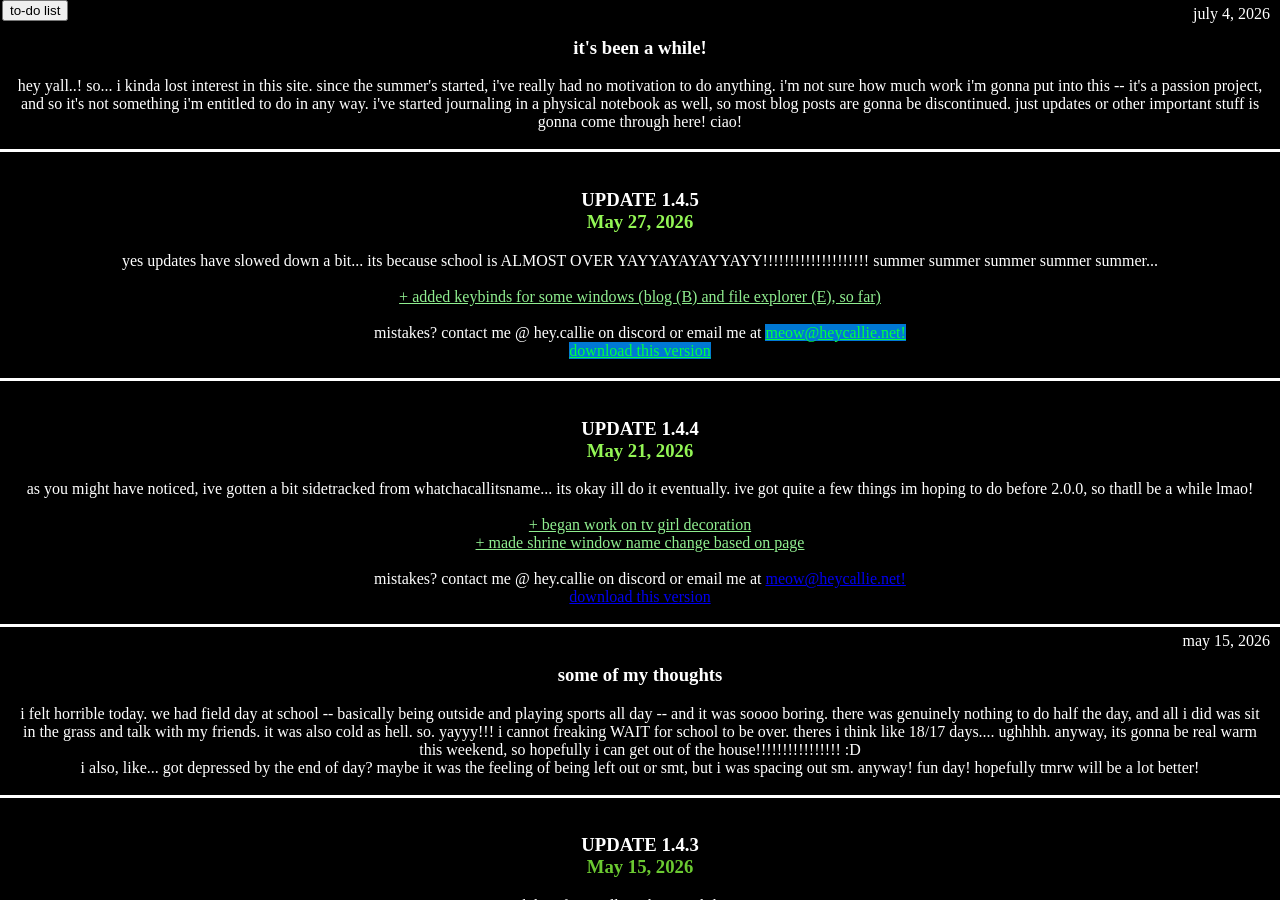
==== blog.html @ fba34df4 "a few freakin changes" ====
<!doctype html>
<html>
  <head>
    <link href="style.css" rel="stylesheet" type="text/css" media="all" />
    <link rel="stylesheet" href="light-mode.css" id="theme-link" />
    <link rel="icon" href="assets/vista_info.ico" />

    <!-- <script src="main.js" defer></script> -->

    <style>
      .webBox {
        border: none;
        overflow-y: auto;
        overflow-x: hidden;
        font-family: DOS;
        left: 0px;
        top: 0px;
      }

      #webBoxWindowEleven {
        background-color: white;
        color: black;
        background-size: cover;
        z-index: 2;
        height: 100%;
        bottom: 0px;
        width: 100%;
        position: absolute;
        font-family: Cascadia Mono;
        text-align: left;
      }

      #todoListWindowEleven {
        background-color: white;
        color: black;
        background-size: cover;
        z-index: 2;
        height: 100%;
        bottom: 0px;
        width: 100%;
        position: absolute;
        font-family: Cascadia Mono;
        text-align: left;
      }

      span {
        cursor: url("assets/cursors/w98text.cur"), text;
      }

      body {
        cursor: url("assets/cursors/w98normal.cur"), default;
      }

      [select] {
        cursor: url("assets/cursors/w98text.cur"), text;
      }

      #updateMay272026 a {
        color: #00ff40;
        background-color: #0078d4;
      }
      #updateMay272026 a:hover {
        color: #00d5ff;
      }
    </style>

    <script>
      function todoList() {
        document.getElementById("webBoxWindowEleven").classList.add("hidden");
      }

      function normBlog() {
        document
          .getElementById("webBoxWindowEleven")
          .classList.remove("hidden");
      }

      function showContextMenu(e) {
        e.preventDefault();
        const menu = document.getElementById("contextMenu");
        menu.style.animation = "";
        menu.classList.remove("hidden");
        menu.style.position = "absolute";
        menu.style.left = `${e.pageX}px`;
        menu.style.top = `${e.pageY}px`;
        bringToFront();
        checkSelectedText();
      }

      function hideContextMenu() {
        document.getElementById("contextMenu").style.animation =
          "fadeOut 0.12s linear 1";

        setTimeout(function () {
          document.getElementById("contextMenu").classList.add("hidden");
        }, 120);
      }

      function handleContextMenu(e) {
        showContextMenu(e);
      }

      function disableContextMenuListener() {
        document.removeEventListener("contextmenu", handleContextMenu, false);
      }

      function enableContextMenuListener() {
        document.addEventListener("contextmenu", handleContextMenu, false);
      }

      document.addEventListener("DOMContentLoaded", function () {
        enableContextMenuListener();

        document.addEventListener(
          "click",
          function (e) {
            const menu = document.getElementById("contextMenu");
            if (!menu.contains(e.target)) {
              hideContextMenu();
            }
          },
          false,
        );
      });

      function enableNormalContextMenu() {
        document.getElementById("contextMenu").classList.add("hidden");
        showContextMenu = function () {};
      }

      function enableCustomContextMenu() {
        showContextMenu = function (e) {
          e.preventDefault();
          const menu = document.getElementById("contextMenu");
          menu.style.animation = "";
          menu.classList.remove("hidden");
          menu.style.position = "absolute";
          menu.style.left = `${e.pageX}px`;
          menu.style.top = `${e.pageY}px`;
          checkSelectedText();
        };
      }

      function copyHighlighted() {
        document.execCommand("copy");
        hideContextMenu();
      }

      function pasteHighlighted() {
        document.execCommand("paste");
        hideContextMenu();
      }

      function getSelectedText() {
        let text = "";
        if (typeof window.getSelection !== "undefined") {
          text = window.getSelection().toString();
        } else if (
          typeof document.selection !== "undefined" &&
          document.selection.type == "Text"
        ) {
          text = document.selection.createRange().text;
        }
        return text;
      }

      function checkSelectedText() {
        let selectedText = getSelectedText();
        if (selectedText !== "") {
          console.log("Text selected.");
          document.getElementById("contextMenuCopy").classList.remove("hidden");
        } else {
          console.log("No text selected.");
          document.getElementById("contextMenuCopy").classList.add("hidden");
        }
      }
    </script>
  </head>

  <body>
    <!-- CUSTOM CONTEXT MENU -->
    <div id="contextMenu" class="hidden">
      <div onclick="copyHighlighted()" class="topOption" id="contextMenuCopy">
        &NonBreakingSpace;
        <span style="text-decoration: underline">C</span>opy
      </div>
      <div onclick="pasteHighlighted()" class="option" id="contextMenuPaste">
        &NonBreakingSpace; <span style="text-decoration: underline">P</span>aste
      </div>
      <div onclick="enableNormalContextMenu()" class="bottomOption">
        &NonBreakingSpace;
        <span style="text-decoration: underline">D</span>isable this
        menu&ThickSpace;
      </div>
    </div>

    <!-- TODO LIST -->
    <div
      class="webBox"
      id="todoListWindowEleven"
      style="
        text-align: center;
        font-family: Chiron GoRound TC;
        background-color: black;
        color: white;
        background-image: url(&quot;https://i.ibb.co/PGcj11Vd/starback2.gif&quot;);
        background-size: auto;
      "
    >
      <div style="position: sticky; top: 0; z-index: 99; height: 0">
        <button
          style="position: absolute; left: 2px; top: 0px"
          onclick="normBlog()"
        >
          return to blog
        </button>
      </div>

      <ul
        style="
          padding-left: 5vw;
          padding-right: 5vw;
          margin-top: 4vh;
          text-align: left;
        "
      >
        <li>
          <span style="background-color: yellow; color: black"
            >Custom keybinds</span
          >
          <ul>
            <li><del>Blog</del></li>
            <li><del>File Explorer</del></li>
            <li>Shrines</li>
            <li>Readme (?)</li>
            <li>Start menu</li>
          </ul>
        </li>
        <li>
          WHATCHACALLITSNAME Web Music Video
          <ul>
            <li style="text-decoration: line-through">Verse 1</li>
            <li><del>Verse 2</del></li>
            <li>
              <span>BASS</span>
            </li>
            <li>Verse 3</li>
            <li>Verse 4</li>
            <li>Bridge</li>
            <li>Fin</li>
          </ul>
        </li>
        <li>add apps to start menu (?)</li>
        <li>
          create more popups
          <ul>
            <li>six done</li>
            <li>add randomness to shown popups?</li>
          </ul>
        </li>
        <li>
          add more to taskbar
          <ul>
            <li>more icons</li>
          </ul>
        </li>
        <li>
          arrange windows and desktop icons so that they fit on all screens
        </li>
        <li>decorate the credits page</li>
        <li>decorate the closed page</li>
        <li>find more blinkies / stamps</li>
        <li>
          ideally, decorate this landing page? i'm not sure if i'm actually
          gonna keep it in the end or delete it, but might as well.
        </li>

        <li>test for screenreader accessibility</li>
        <li>update page not found page</li>
        <li>
          dark mode version of the site
          <ul>
            <li><del>create a light/dark toggle</del></li>
          </ul>
        </li>
        <li>
          validate everything using
          <a href="https://www.w3.org/developers/tools/">w3.org</a>
        </li>
      </ul>
    </div>

    <!-- BLOG -->
    <div
      class="webBox"
      id="webBoxWindowEleven"
      style="
        text-align: center;
        font-family: Chiron GoRound TC;
        background-color: black;
      "
    >
      <div style="position: sticky; top: 0; z-index: 99; height: 0">
        <button
          style="position: absolute; left: 2px; top: 0px"
          onclick="todoList()"
        >
          to-do list
        </button>
      </div>

      <div
        id="blogJuly42026"
        style="
          background-image: url(&quot;https://i.ibb.co/PGcj11Vd/starback2.gif&quot;);
          position: relative;
        "
      >
        <span style="color: white; position: absolute; right: 10px; top: 5px"
          >july 4, 2026</span
        >
        <br />
        <h3 class="blogh3" style="color: white; font-family: Interstellar">
          <span>it's been a while!</span>
          <br />
        </h3>

        <p
          style="
            color: white;
            margin-left: 15px;
            margin-top: 15px;
            margin-right: 15px;
            margin-bottom: 0px;
          "
        >
          <span
            >hey yall..! so... i kinda lost interest in this site. since the
            summer's started, i've really had no motivation to do anything. i'm
            not sure how much work i'm gonna put into this -- it's a passion
            project, and so it's not something i'm entitled to do in any way.
            i've started journaling in a physical notebook as well, so most blog
            posts are gonna be discontinued. just updates or other important
            stuff is gonna come through here! ciao!
          </span>
        </p>

        <br />
      </div>

      <hr
        style="border: none; height: 3px; background-color: white; margin: 0px"
      />

      <div
        id="updateMay272026"
        style="
          background-color: black;
          color: white;
          background-image: url(&quot;assets/thing.webp&quot;);
          background-size: cover;
          background-repeat: no-repeat;
          background-position: center;
        "
      >
        <br />
        <!-- <img
          src="assets/seal.webp"
          style="height: 91px; position: absolute; top: 1vh; left: 74vw"
        /> -->
        <h3 class="blogh3">
          <span
            style="animation: rainbow-color-change 3s linear infinite alternate"
            >UPDATE 1.4.5</span
          >
          <br />
          <span style="color: #93f655">May 27, 2026</span>
        </h3>
        <p
          style="
            margin-left: 15px;
            margin-top: 15px;
            margin-right: 15px;
            margin-bottom: 0px;
          "
        >
          <span
            >yes updates have slowed down a bit... its because school is ALMOST
            OVER YAYYAYAYAYYAYY!!!!!!!!!!!!!!!!!!!! summer summer summer summer
            summer...</span
          >
          <br /><br />
          <span style="color: lightgreen; text-decoration: underline"
            >+ added keybinds for some windows (blog (B) and file explorer (E),
            so far)<br />
          </span>

          <br /><span
            >mistakes? contact me @ hey.callie on discord or email me at
            <a href="mailto:meow@heycallie.net">meow@heycallie.net!</a><br /><a
              href="https://files.catbox.moe/bdl5j6.zip"
              >download this version</a
            ></span
          >
        </p>
        <br />
      </div>

      <hr
        style="border: none; height: 3px; background-color: white; margin: 0px"
      />

      <div
        id="updateMay212026"
        style="
          background-color: black;
          color: white;
          background-image: url(&quot;https://i.ibb.co/PGcj11Vd/starback2.gif&quot;);
        "
      >
        <br />
        <h3 class="blogh3">
          <span
            style="animation: rainbow-color-change 3s linear infinite alternate"
            >UPDATE 1.4.4</span
          >
          <br />
          <span style="color: #93f655">May 21, 2026</span>
        </h3>
        <p
          style="
            margin-left: 15px;
            margin-top: 15px;
            margin-right: 15px;
            margin-bottom: 0px;
          "
        >
          <span
            >as you might have noticed, ive gotten a bit sidetracked from
            whatchacallitsname... its okay ill do it eventually. ive got quite a
            few things im hoping to do before 2.0.0, so thatll be a while
            lmao!</span
          >
          <br /><br />
          <span style="color: lightgreen; text-decoration: underline"
            >+ began work on tv girl decoration<br />+ made shrine window name
            change based on page<br />
          </span>

          <br /><span
            >mistakes? contact me @ hey.callie on discord or email me at
            <a href="mailto:meow@heycallie.net">meow@heycallie.net!</a><br /><a
              href="https://files.catbox.moe/dpnj9t.zip"
              >download this version</a
            ></span
          >
        </p>
        <br />
      </div>

      <hr
        style="border: none; height: 3px; background-color: white; margin: 0px"
      />

      <div
        id="blogMay152026"
        style="
          background-image: url(&quot;https://i.ibb.co/PGcj11Vd/starback2.gif&quot;);
          position: relative;
        "
      >
        <span style="color: white; position: absolute; right: 10px; top: 5px"
          >may 15, 2026</span
        >
        <br />
        <h3 class="blogh3" style="color: white; font-family: Interstellar">
          <span>some of my thoughts</span>
          <br />
        </h3>

        <p
          style="
            color: white;
            margin-left: 15px;
            margin-top: 15px;
            margin-right: 15px;
            margin-bottom: 0px;
          "
        >
          <span
            >i felt horrible today. we had field day at school -- basically
            being outside and playing sports all day -- and it was soooo boring.
            there was genuinely nothing to do half the day, and all i did was
            sit in the grass and talk with my friends. it was also cold as hell.
            so. yayyy!!! i cannot freaking WAIT for school to be over. theres i
            think like 18/17 days.... ughhhh. anyway, its gonna be real warm
            this weekend, so hopefully i can get out of the
            house!!!!!!!!!!!!!!!! :D <br />i also, like... got depressed by the
            end of day? maybe it was the feeling of being left out or smt, but i
            was spacing out sm. anyway! fun day! hopefully tmrw will be a lot
            better!
          </span>
        </p>

        <br />
      </div>

      <hr
        style="border: none; height: 3px; background-color: white; margin: 0px"
      />

      <div
        id="updateMay152026"
        style="
          background-color: black;
          color: white;
          background-image: url(&quot;https://i.ibb.co/PGcj11Vd/starback2.gif&quot;);
        "
      >
        <br />
        <h3 class="blogh3">
          <span
            style="animation: rainbow-color-change 3s linear infinite alternate"
            >UPDATE 1.4.3</span
          >
          <br />
          <span style="color: #6bca31">May 15, 2026</span>
        </h3>
        <p
          style="
            margin-left: 15px;
            margin-top: 15px;
            margin-right: 15px;
            margin-bottom: 0px;
          "
        >
          <span>quick bug fixes! i'll work on mobile soon ^_^</span>
          <br /><br />
          <span style="color: lightgreen; text-decoration: underline"
            >+ fixed pointer not showing on files<br />+ made paste appear
            dynamically<br />
          </span>

          <br /><span
            >mistakes? contact me @ hey.callie on discord or email me at
            <a href="mailto:meow@heycallie.net">meow@heycallie.net!</a><br /><a
              href="https://files.catbox.moe/0bdovg.zip"
              >download this version</a
            ></span
          >
        </p>
        <br />
      </div>

      <hr
        style="border: none; height: 3px; background-color: white; margin: 0px"
      />

      <div
        id="updateMay132026"
        style="
          background-color: black;
          color: white;
          background-image: url(&quot;https://i.ibb.co/PGcj11Vd/starback2.gif&quot;);
        "
      >
        <br />
        <h3 class="blogh3">
          <span
            style="animation: rainbow-color-change 3s linear infinite alternate"
            >UPDATE 1.4.2</span
          >
          <br />
          <span style="color: #6bca31">May 13, 2026</span>
        </h3>
        <p
          style="
            margin-left: 15px;
            margin-top: 15px;
            margin-right: 15px;
            margin-bottom: 0px;
          "
        >
          <span
            >it feels like i've been losing interest in this website, or at
            least its development. i can't tell if it's just that apparent lack
            of things to do, the fact that school is starting to feel slower
            (only 19 days left!), or just that ive been tired? idk. i don't like
            it, though! i don't think i'll abandon this website though, at least
            not for a while</span
          >
          <br /><br />
          <span style="color: lightgreen; text-decoration: underline"
            >+ added highlights to desktop icons<br />+ fixed pointer not
            showing in file explorer<br />+ made all links red when
            highlighted<br />
          </span>
          <span style="color: red; text-decoration: underline"
            >- removed chatroom due to it not working<br />- removed visitor
            counter
          </span>

          <br /><br /><span
            >mistakes? contact me @ hey.callie on discord or email me at
            <a href="mailto:meow@heycallie.net">meow@heycallie.net!</a><br /><a
              href="https://files.catbox.moe/5z8bfx.zip"
              >download this version</a
            ></span
          >
        </p>
        <br />
      </div>

      <hr
        style="border: none; height: 3px; background-color: white; margin: 0px"
      />

      <div
        id="updateMay112026"
        style="
          background-color: black;
          color: white;
          background-image: url(&quot;https://i.ibb.co/PGcj11Vd/starback2.gif&quot;);
        "
      >
        <br />
        <h3 class="blogh3">
          <span
            style="animation: rainbow-color-change 3s linear infinite alternate"
            >UPDATE 1.4.1</span
          >
          <br />
          <span style="color: #6bca31">May 11, 2026</span>
        </h3>
        <p
          style="
            margin-left: 15px;
            margin-top: 15px;
            margin-right: 15px;
            margin-bottom: 0px;
          "
        >
          <span>quick fixes :3</span>
          <br /><br />
          <span style="color: lightgreen; text-decoration: underline"
            >+ fixed custom context menu not appearing in blog<br />+ added copy
            / paste buttons to context menu<br />+ dynamic "last updated" button
            on landing page
          </span>

          <br /><br /><span
            >mistakes? contact me @ hey.callie on discord or email me at
            <a href="mailto:meow@heycallie.net">meow@heycallie.net!</a><br /><a
              href="https://files.catbox.moe/y26rm8.zip"
              >download this version</a
            ></span
          >
        </p>
        <br />
      </div>

      <hr
        style="border: none; height: 3px; background-color: white; margin: 0px"
      />

      <div
        id="updateMay102026"
        style="
          background-color: black;
          color: white;
          background-image: url(&quot;https://i.ibb.co/PGcj11Vd/starback2.gif&quot;);
        "
      >
        <br />
        <h3 class="blogh3">
          <span
            style="animation: rainbow-color-change 3s linear infinite alternate"
            >UPDATE 1.4.0</span
          >
          <br />
          <span style="color: #6bca31">May 10, 2026</span>
        </h3>
        <p
          style="
            margin-left: 15px;
            margin-top: 15px;
            margin-right: 15px;
            margin-bottom: 0px;
          "
        >
          <span
            >i just can't stop doing updates, can i? its so funn!!!!!!!</span
          >
          <br /><br />
          <span style="color: lightgreen; text-decoration: underline"
            >+ added custom cursors<br />+ created a custom toggleable
            right-click menu<br />+ added more ennui music to file explorer
          </span>
          <br />
          <span style="color: red; text-decoration: underline"
            >- deleted some unused files in /assets/</span
          >

          <br /><br /><span
            >mistakes? contact me @ hey.callie on discord or email me at
            <a href="mailto:meow@heycallie.net">meow@heycallie.net!</a><br /><a
              href="https://files.catbox.moe/kimzul.zip"
              >download this version</a
            ></span
          >
        </p>
        <br />
      </div>

      <hr
        style="border: none; height: 3px; background-color: white; margin: 0px"
      />

      <div
        id="updateMay82026"
        style="
          background-color: black;
          color: white;
          background-image: url(&quot;https://i.ibb.co/PGcj11Vd/starback2.gif&quot;);
        "
      >
        <br />
        <h3 class="blogh3">
          <span
            style="animation: rainbow-color-change 3s linear infinite alternate"
            >UPDATE 1.3.0</span
          >
          <br />
          <span style="color: #6bca31">May 8, 2026</span>
        </h3>
        <p
          style="
            margin-left: 15px;
            margin-top: 15px;
            margin-right: 15px;
            margin-bottom: 0px;
          "
        >
          <span>yay!</span> <br /><br />
          <span style="color: lightgreen; text-decoration: underline"
            >+ added mobile support!
          </span>
          <br />
          <span
            >at heycallie.net/desktop, if on mobile, you will be redirected to
            mobile.heycallie.net, and vice versa if on desktop at
            mobile.heycallie.net! mobile should work decently for now, though
            all it has so far is this blog page. stay tuned for more!
          </span>

          <br /><br /><span
            >mistakes? contact me @ hey.callie on discord or email me at
            <a href="mailto:meow@heycallie.net">meow@heycallie.net!</a><br /><a
              href="https://files.catbox.moe/6ktabu.zip"
              >download this version</a
            ></span
          >
        </p>
        <br />
      </div>

      <hr
        style="border: none; height: 3px; background-color: white; margin: 0px"
      />

      <div
        id="blogMay62026"
        style="
          background-image: url(&quot;https://i.ibb.co/PGcj11Vd/starback2.gif&quot;);
          position: relative;
        "
      >
        <span style="color: white; position: absolute; right: 10px; top: 5px"
          >may 6, 2026</span
        >
        <br />
        <h3 class="blogh3" style="color: white; font-family: Interstellar">
          <span>update 1.2.0</span>
          <br />
        </h3>

        <p
          style="
            color: white;
            margin-left: 15px;
            margin-top: 15px;
            margin-right: 15px;
            margin-bottom: 0px;
          "
        >
          <span
            >i'm so happy with the state of this website :3 i'm a bit worried
            about.. how easy it is to navigate? i've showed some of my friends
            and some things they just cant figure out.. maybe theyre just not
            smart though. i'm still thinking about doing the grey background
            thing for some clickables (like the desktop) so that it's more
            obvious that those *are* things that are meant to be clicked... but
            either way, i can navigate it just fine (ahem.. i made it...) YIPPEE
            YIPPEE<br />i might also wanna achange how this blog looks? that
            might just be athing that goes on depending on my mood, but i
            usually end up making these late at night (i have to go to bed in 15
            minutes) so i dont rlly have the time to decorate ;; anyway, about
            me and my little check in! we've been talking about the holocaust in
            english, and more specifically anne frank and her diary. there was
            <a
              href="https://www.pbs.org/eliewiesel/life/auschwitz.html"
              target="_blank"
              >this one speech we read</a
            >, by elie wiesel.<br />
            "After Auschwitz, the human condition is no longer the same. After
            Auschwitz, nothing will ever be the same."<br />its insane how much
            evil goes on every single day in this world! anyway, as i've
            learned, it doesn't bring much good to focus on the bad. so let's
            talk about the good &amp; the simple! i bought this BEAUTIFUL rose
            gold camellia ring and it got here yesterday, and im smitten with
            it. ^_^ there's an end-of-year dance coming up, but i doubt i'm
            going, because i dont have anyone to go with... heh... or anyone i
            would want to go with, i guess. maybe ill go if someone ends up
            asking me, but i doubtt that! i can't wait for school to be over,
            and i've found myself staying up later and later (like how i am
            right now)... i really need to start getting to bed sooner, because
            of my finals coming up!!! (VERY IMPORTANT!!!!!) [I LOVE
            SCHOOL!!!!!!] {NO I DONT!!!!!!} i've also been brewing on an idea
            for a story, with some interesting concepts (at least to me) that i
            want to play around with like the second person &amp; mental illness
            (narrator lying or seeing things from a broken viewpoint)... and yep
            that's it for tonight!! see you guys!! &lt;3 mwahh</span
          >
        </p>

        <br />
      </div>
      <hr
        style="border: none; height: 3px; background-color: white; margin: 0px"
      />

      <div
        id="updateMay52026"
        style="
          background-color: black;
          color: white;
          background-image: url(&quot;https://i.ibb.co/PGcj11Vd/starback2.gif&quot;);
        "
      >
        <br />
        <h3 class="blogh3">
          <span
            style="animation: rainbow-color-change 3s linear infinite alternate"
            >UPDATE 1.2.0</span
          >
          <br />
          <span style="color: #6bca31">May 5, 2026</span>
        </h3>
        <p
          style="
            margin-left: 15px;
            margin-top: 15px;
            margin-right: 15px;
            margin-bottom: 0px;
          "
        >
          <span>BIG BIG BIG ADDITIONS!!! blog post coming soon :3</span>
          <br /><br />
          <span style="color: lightgreen; text-decoration: underline"
            >+ switched domain to heycallie.net!!!!<br />+ added 'shrines'<br />+
            moved to-do list into the blog ("todo list" button!)<br />
            + whatchacallitsname works again (new host allows me to upload
            whatever ^_^)<br />
          </span>
          <span style="color: red; text-decoration: underline"
            >- removed 'music'</span
          >
          <br /><br /><span
            >mistakes? contact me @ hey.callie on discord or email me at
            <a href="mailto:meow@heycallie.net">meow@heycallie.net!</a><br /><a
              href="https://files.catbox.moe/mvheao.zip"
              >download this version</a
            ></span
          >
        </p>
        <br />
      </div>

      <hr
        style="border: none; height: 3px; background-color: white; margin: 0px"
      />

      <div
        id="updateMay32026"
        style="
          background-color: black;
          color: white;
          background-image: url(&quot;https://i.ibb.co/PGcj11Vd/starback2.gif&quot;);
        "
      >
        <br />
        <h3 class="blogh3">
          <span
            style="animation: rainbow-color-change 3s linear infinite alternate"
            >UPDATE 1.1.1</span
          >
          <br />
          <span style="color: #6bca31">May 3, 2026</span>
        </h3>
        <p
          style="
            margin-left: 15px;
            margin-top: 15px;
            margin-right: 15px;
            margin-bottom: 0px;
          "
        >
          <span>just some small additions :)</span> <br /><br />
          <span style="color: lightgreen; text-decoration: underline"
            >+ more directories to file explorer<br />+ added chatroom<br />+
            added chatroom shortcut to desktop
          </span>
          <br /><br /><span>mistakes? contact me @ hey.callie on discord!</span>
        </p>
        <br />
      </div>
      <hr
        style="border: none; height: 3px; background-color: white; margin: 0px"
      />
      <div
        id="updateMay22026"
        style="
          background-color: black;
          color: white;
          background-image: url(&quot;https://i.ibb.co/PGcj11Vd/starback2.gif&quot;);
        "
      >
        <br />
        <h3 class="blogh3">
          <span
            style="animation: rainbow-color-change 3s linear infinite alternate"
            >UPDATE 1.1.0</span
          >
          <br />
          <span style="color: #6bca31">May 2, 2026</span>
        </h3>
        <p
          style="
            margin-left: 15px;
            margin-top: 15px;
            margin-right: 15px;
            margin-bottom: 0px;
          "
        >
          <span
            >still needs some work but oh my GOODNESS, this is coming together
            ^_^ !!! it'll be a couple more updates before whatchacallitsname is
            out, and i do have a LOT more on my todo list... but its alright
            !!!<br />EDIT: neocities will not let me upload mp3 files without
            supporter, so whatchacallitsname is broken!!!! D:</span
          >
          <br /><br />
          <span style="color: lightgreen; text-decoration: underline"
            >+ WHATCHACALLITSNAME (verse 1 &amp; 2)<br />+ added a chatroom to
            the landing (will add to desktop later)<br />
          </span>
          <span style="color: lightgray; text-decoration: underline"
            >= randomized popup location<br />= fixed desktop wallpaper not
            filling certain resolutions</span
          >
          <br /><br /><span>mistakes? contact me @ hey.callie on discord!</span>
        </p>
        <br />
      </div>
      <hr
        style="border: none; height: 3px; background-color: white; margin: 0px"
      />
      <div
        id="blogApril262026"
        style="
          background-image: url(&quot;https://i.ibb.co/PGcj11Vd/starback2.gif&quot;);
          position: relative;
        "
      >
        <span style="color: white; position: absolute; right: 10px; top: 5px"
          >april 26, 2026</span
        >
        <br />
        <h3 class="blogh3" style="color: white; font-family: Interstellar">
          <span>quick thoughts</span>
          <br />
        </h3>

        <p
          style="
            color: white;
            margin-left: 15px;
            margin-top: 15px;
            margin-right: 15px;
            margin-bottom: 0px;
          "
        >
          <span
            >wow! another blog post, within a couple months!?!?!? you dont see
            this often do you... heh... great things to come from
            heycallie.neocities.org! i had a conversation w/ my friend i really
            wanted to save so naturally i
            <a href="https://rentry.co/6euifc2p" target="_blank"
              >wrote it down</a
            >... you know its funny cuz i said new blog post, but i really need
            to go to bed right now. i was gonna write like paragraphs upon
            paragraphs of random thoughts ive been having but its way too late
            to remember that now sooo ^_^ goodnight yall</span
          >
        </p>

        <br />
      </div>
      <hr
        style="border: none; height: 3px; background-color: white; margin: 0px"
      />
      <div
        id="blogApril212026"
        style="
          background-image: url(&quot;https://i.ibb.co/PGcj11Vd/starback2.gif&quot;);
          position: relative;
        "
      >
        <span style="color: white; position: absolute; right: 10px; top: 5px"
          >april 21, 2026</span
        >
        <br />
        <h3 class="blogh3" style="color: white; font-family: Interstellar">
          <span>cute crafts?</span>
          <br />
        </h3>

        <p
          style="
            color: white;
            margin-left: 15px;
            margin-top: 15px;
            margin-right: 15px;
            margin-bottom: 0px;
          "
        >
          <span
            >hey! april's almost over, and quite a bit has happened since my
            last post. for one, school is almost over! my last day is june 10th,
            and that really isnt too far away ^_^ ! also, my dad got a 2015 iMac
            (which i repaired and now its good as new!) and found his old
            macbook, which im writing this on right now! (not the hugest fan of
            apple tech, but ill take what i can get ;;) i also finally cleaned
            up my desk a little, so it looks nicer!!!!! there's state
            standardized testing in school right now, which is such a BOOOREEE,
            but its alr i guess. atleast classes are shortened. not much is
            happening in my life other than that! i found some cute things to
            make on pinterest (like
            <a
              href="https://www.pinterest.com/pin/1080089923154643091/"
              target="_blank"
              >flower</a
            >
            <a
              href="https://www.pinterest.com/pin/1080089923154643175/"
              target="_blank"
              >crowns</a
            >,
            <a
              href="https://www.pinterest.com/pin/1080089923154643024/"
              target="_blank"
              >rings</a
            >, and some cute bracelet designs
            <a
              href="https://www.pinterest.com/pin/1080089923154642957/"
              target="_blank"
              >like this one</a
            >!) i've been practicing drums a lot (even set up a microphone to
            record), and <i>tried</i> to start guitar, but it is just defo not
            my thing. about this website -- i've been busy lately with school
            ending, but i've also still been working on WHATCHACALLITSNAME !! (
            be excited for that... whenever it comes out ) anyway, gotta wrap
            this up ! feeling great, havent had an appt w/ my therapist in a
            while cuz of insurance issues. byeee now!! &lt;3</span
          >
        </p>

        <br />
      </div>
      <hr
        style="border: none; height: 3px; background-color: white; margin: 0px"
      />

      <div
        id="blogApril72026"
        style="
          background-image: url(&quot;https://i.ibb.co/PGcj11Vd/starback2.gif&quot;);
          position: relative;
        "
      >
        <span style="color: white; position: absolute; right: 10px; top: 5px"
          >april 7, 2026</span
        >
        <br />
        <h3 class="blogh3" style="color: white; font-family: Interstellar">
          <span>my day &lt;3</span>
          <br />
        </h3>

        <p
          style="
            color: white;
            margin-left: 15px;
            margin-top: 15px;
            margin-right: 15px;
            margin-bottom: 0px;
          "
        >
          <span
            >first day back at school since spring break! not a lot of
            interesting things happened today, though... my friend (k) turned
            her hair from a light-ish brown to ginger (like me!!) by
            sun-bleaching it over break (or thats what she told me), though my
            other friend (j) swears that k dyes it. school was boring, i have
            two tests tmrw (geometry and physics) which SUUUCKS but oh well. i
            also started talking to one of my online friends again. i'm not sure
            why i stopped talking to him for like, a week, but i'm glad i didn't
            stay away for longer. i've been feeling kind of complicated lately
            -- i'm struggling with getting up, moving around, actually doing
            stuff; maybe having a reason to live, even. i have a therapy appt
            next week, i might bring this up w/ her. in other news, i'm working
            on a new project :3 !! if you've seen
            <a
              href="https://www.youtube.com/watch?v=bzWs0VpYftE"
              target="_blank"
              >WHATCHACALLITSNAME</a
            >, i've been... sort of obsessed with the old website style it
            gives. and, i wanted to recreate it, as an actual website! so i'll
            probably be spending quite a while there getting everything to work,
            and putting less time into here! as always though, if you want to
            see anything specific, tell me :) anyway, that's it! see you guys
            later :D</span
          >
        </p>

        <br />
      </div>
      <hr
        style="border: none; height: 3px; background-color: white; margin: 0px"
      />
      <div
        id="blogApril42026"
        style="
          background-image: url(&quot;https://i.ibb.co/PGcj11Vd/starback2.gif&quot;);
          position: relative;
        "
      >
        <span style="color: white; position: absolute; right: 10px; top: 5px"
          >april 4, 2026</span
        >
        <br />
        <h3
          class="blogh3"
          style="color: white; font-family: Interstellar; margin-top: 0px"
        >
          <span>MOVIE REVIEW</span>
        </h3>
        <span style="font-size: 22px; color: white">Interstellar (2014)</span>

        <details
          style="
            color: white;
            margin-left: 15px;
            margin-top: 15px;
            margin-right: 15px;
            margin-bottom: 0px;
          "
        >
          <summary style="cursor: pointer">spoilers included!</summary>
          <span
            >this, as of now, has just become one of my favorite movies of all
            time. i generally love a good science fiction, especially one with
            great worldbuilding -- which interstellar most definitely has. the
            initial setting of an earth, not far into the future (or possibly in
            the past) where food is limited due to humanity's decisions
            (something that could become VERY real today) scratches an itch i
            really didn't know i had. not to mention, the ending with the black
            hole becoming a catalyst to navigating the fifth dimension (space &
            time) leading back to many foreshadowed and unexplained events
            throughout the movie is something i genuinely adore so much,
            especially in science fiction. Nolan also managed to incorporate
            alien events whilst, by the end of the movie, the only living beings
            throughout are humans. bending through time and creating these sorts
            of paradoxes are probably my favorite trope ever in sci-fi, and this
            movie really did not disappoint. though, i can't gloss over possibly
            the most talked about aspect of the entire movie; the visuals. The
            Black Hole: fucking a-MAZING. I've obviously seen sneak peeks of it
            over my time on the internet (unavoidable, really) but it still blew
            my mind away seeing it in the context of the entire movie. the
            subtle details all throughout the movie as well really caught my eye
            as well, one example being, when the main character descends into
            the black hole, he gets smaller to a point until appearing to be
            frozen, something that is scientifically accurate to objects
            crossing the event horizon in real life (nerrrdd here...) :D
            genuinely, i have so much more to say about this movie, but i
            shouldn't elongate this too much. 10/10, would absolutely watch
            again. wish i was there to see it in theatres.</span
          >
        </details>
        <br />
      </div>
      <hr
        style="border: none; height: 3px; background-color: white; margin: 0px"
      />
      <div
        id="updateApril22026"
        style="
          background-color: black;
          color: white;
          background-image: url(&quot;https://i.ibb.co/PGcj11Vd/starback2.gif&quot;);
        "
      >
        <br />
        <h3 class="blogh3">
          <span
            style="animation: rainbow-color-change 3s linear infinite alternate"
            >UPDATE 1.0.0</span
          >
          <br />
          <span style="color: #6bca31">April 2, 2026</span>
        </h3>
        <p
          style="
            margin-left: 15px;
            margin-top: 15px;
            margin-right: 15px;
            margin-bottom: 0px;
          "
        >
          <span
            >OFFICIALLY A WORKING, REAL WEBSITE!!!!!!!!! for this specific
            update though, just added this blog area and some more popups! i'm
            planning on more popups in the future, and this window will be where
            i journal kind of everything, as long as it isn't too personal to
            myself.</span
          >
          <br /><br />
          <span style="color: lightgreen; text-decoration: underline"
            >+ blog page<br />+ blog desktop icon<br />+ AOL, anti-AOL,
            netscape, dailymp3 popups<br />
          </span>
          <span style="color: lightgray; text-decoration: underline"
            >= arranged popups</span
          >
          <br /><br /><span>mistakes? contact me @ hey.callie on discord!</span>
        </p>
        <br />
      </div>
    </div>

    <script defer>
      document.addEventListener("DOMContentLoaded", () => {
        enableCustomContextMenu();
      });
    </script>
  </body>
</html>
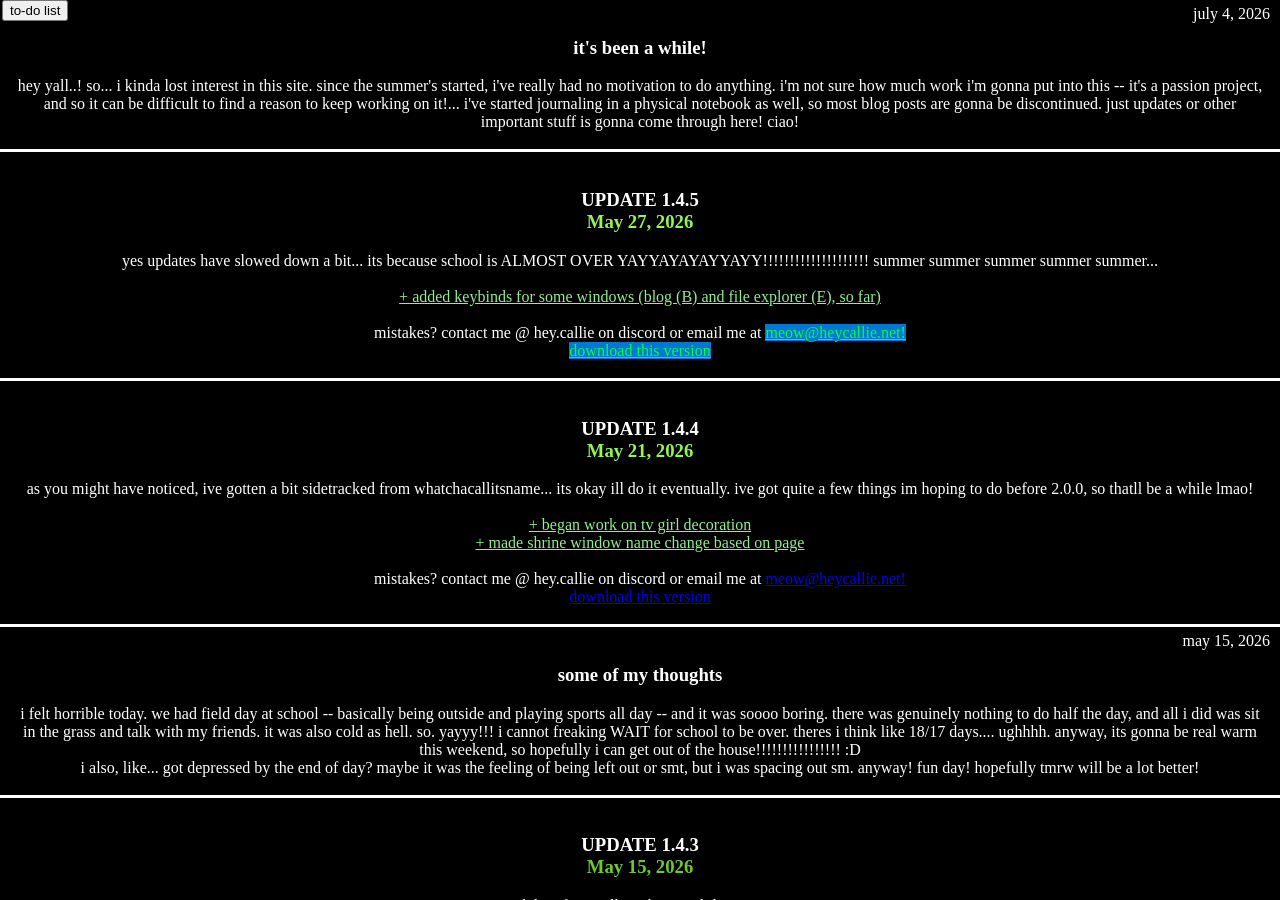
==== commit 55467605: "change language" ====
--- a/blog.html
+++ b/blog.html
@@ -338,10 +338,10 @@
             >hey yall..! so... i kinda lost interest in this site. since the
             summer's started, i've really had no motivation to do anything. i'm
             not sure how much work i'm gonna put into this -- it's a passion
-            project, and so it's not something i'm entitled to do in any way.
-            i've started journaling in a physical notebook as well, so most blog
-            posts are gonna be discontinued. just updates or other important
-            stuff is gonna come through here! ciao!
+            project, and so it can be difficult to find a reason to keep working
+            on it!... i've started journaling in a physical notebook as well, so
+            most blog posts are gonna be discontinued. just updates or other
+            important stuff is gonna come through here! ciao!
           </span>
         </p>
 
--- a/style.css
+++ b/style.css
@@ -0,0 +1,105 @@
+.centered-bps {
+  display: inline-block;
+  margin: 0px;
+  padding-left: 0px;
+}
+
+@font-face {
+  font-family: "DOS";
+  src: url(assets/fonts/MorePerfectDOSVGA.ttf) format("truetype");
+}
+
+@font-face {
+  font-family: "Cascadia Mono";
+  src: url(assets/fonts/CascadiaMono.ttf) format("truetype");
+}
+
+@font-face {
+  font-family: "Arial Narrow Bold Italic";
+  src: url(assets/fonts/arial-narrow-bold-italic.ttf) format("truetype");
+}
+
+@font-face {
+  font-family: "Chewy";
+  font-style: normal;
+  font-weight: 400;
+  src: url(assets/fonts/Chewy-Regular.ttf) format("truetype");
+}
+
+@font-face {
+  font-family: "Mohawk";
+  src: url(assets/fonts/DeathMohawk.ttf) format("truetype");
+}
+
+@font-face {
+  font-family: "Franklin Gothic Regular";
+  font-style: normal;
+  font-weight: normal;
+  src: url(assets/fonts/FranklinGothic.woff) format("woff");
+}
+
+@font-face {
+  font-family: "Blackbones";
+  src: url(assets/fonts/blackbones-demo.regular.otf) format("opentype");
+}
+
+@font-face {
+  font-family: "Pixelify Sans";
+  src: url(assets/fonts/PixelifySans-VariableFont_wght.ttf) format("truetype");
+}
+
+@font-face {
+  font-family: "Jetbrains Mono";
+  src: url(assets/fonts/JetBrainsMono-Regular.ttf) format("truetype");
+}
+
+@font-face {
+  font-family: "Chiron GoRound TC";
+  src: url(assets/fonts/ChironGoRoundTC-Regular.ttf) format("truetype");
+}
+
+@font-face {
+  font-family: "Linotype";
+  src: url(assets/fonts/LinotypeDidotBold.otf) format("opentype");
+}
+
+@font-face {
+  font-family: "Wingdings";
+  src: url(assets/fonts/Wingdings-Regular.ttf) format("truetype");
+}
+
+@keyframes rainbow-color-change {
+  0%,
+  100% {
+    color: #ff0000;
+  } /* Red */
+  14% {
+    color: #ff8b00;
+  } /* Orange */
+  28% {
+    color: #e8ff00;
+  } /* Yellow */
+  42% {
+    color: #5dff00;
+  } /* Green */
+  56% {
+    color: #00b9ff;
+  } /* Blue */
+  70% {
+    color: #5d00ff;
+  } /* Indigo */
+  84% {
+    color: #e800ff;
+  } /* Violet */
+}
+
+.chiron-goround-tc-blogfont {
+  font-family: "Chiron GoRound TC", sans-serif;
+  font-optical-sizing: auto;
+  font-weight: 200;
+  font-style: normal;
+}
+
+.hidden {
+  display: none !important;
+}
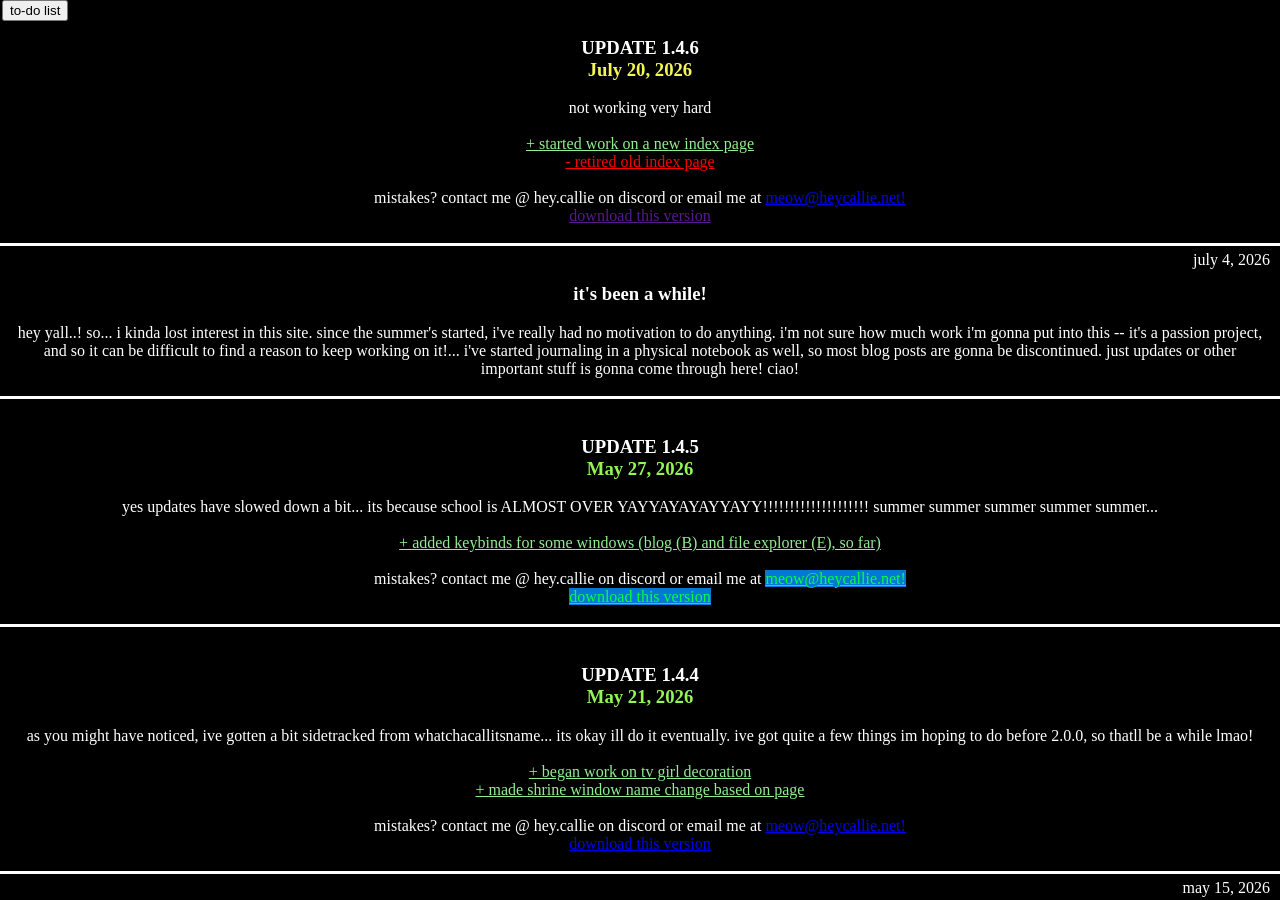
==== commit 20b7314a: "hi" ====
--- a/blog.html
+++ b/blog.html
@@ -310,6 +310,57 @@
       </div>
 
       <div
+        id="updateJuly202026"
+        style="
+          background-color: black;
+          color: white;
+          background-image: url(&quot;https://i.ibb.co/PGcj11Vd/starback2.gif&quot;);
+        "
+      >
+        <br />
+
+        <h3 class="blogh3">
+          <span
+            style="animation: rainbow-color-change 3s linear infinite alternate"
+            >UPDATE 1.4.6</span
+          >
+          <br />
+          <span style="color: #f3f655">July 20, 2026</span>
+        </h3>
+        <p
+          style="
+            margin-left: 15px;
+            margin-top: 15px;
+            margin-right: 15px;
+            margin-bottom: 0px;
+          "
+        >
+          <span>not working very hard</span>
+          <br /><br />
+          <span style="color: lightgreen; text-decoration: underline"
+            >+ started work on a new index page<br />
+          </span>
+
+          <span style="color: red; text-decoration: underline"
+            >- retired old index page<br />
+          </span>
+
+          <br /><span
+            >mistakes? contact me @ hey.callie on discord or email me at
+            <a href="mailto:meow@heycallie.net">meow@heycallie.net!</a><br /><a
+              href=""
+              >download this version</a
+            ></span
+          >
+        </p>
+        <br />
+      </div>
+
+      <hr
+        style="border: none; height: 3px; background-color: white; margin: 0px"
+      />
+
+      <div
         id="blogJuly42026"
         style="
           background-image: url(&quot;https://i.ibb.co/PGcj11Vd/starback2.gif&quot;);
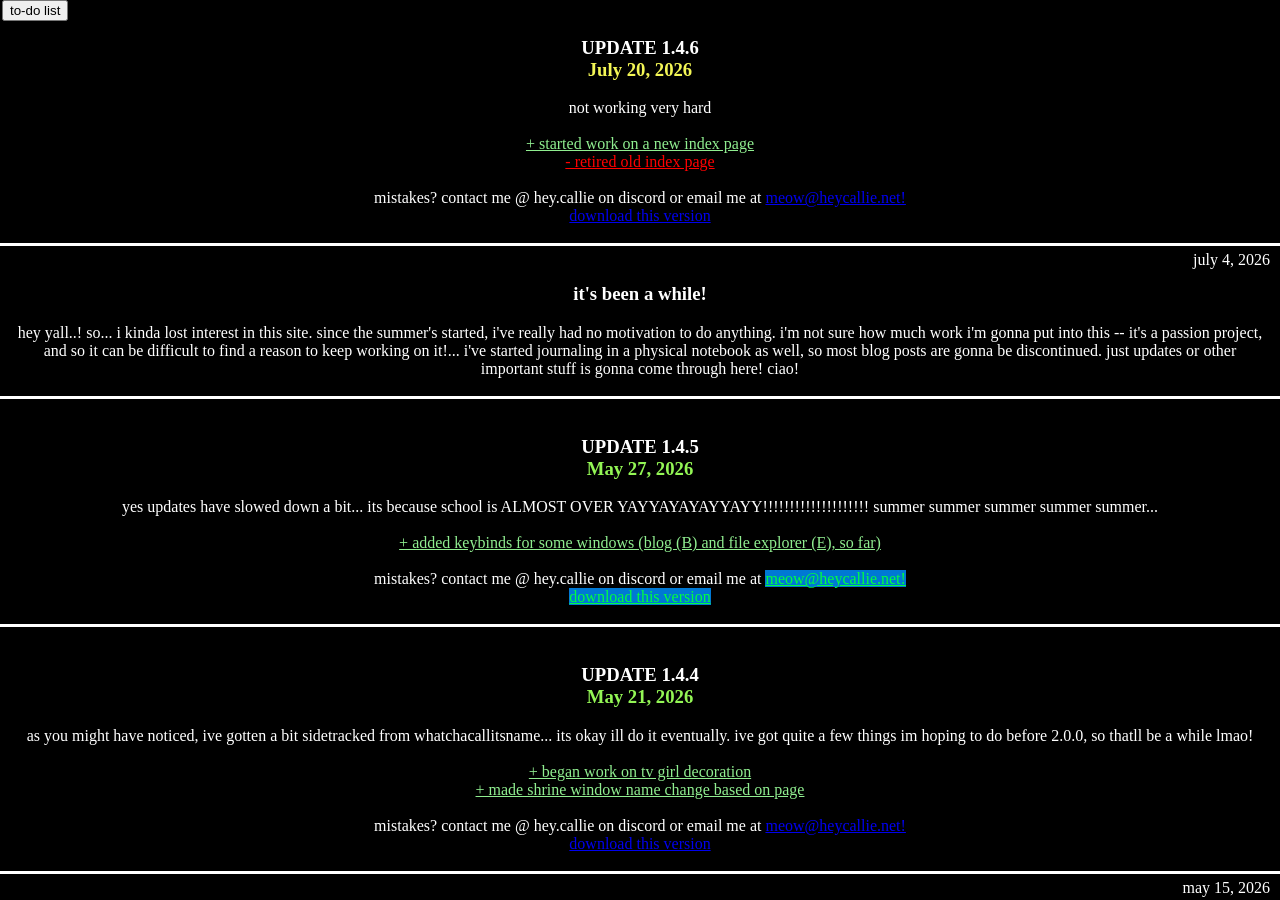
==== commit abd51c78: "catbox" ====
--- a/blog.html
+++ b/blog.html
@@ -348,7 +348,7 @@
           <br /><span
             >mistakes? contact me @ hey.callie on discord or email me at
             <a href="mailto:meow@heycallie.net">meow@heycallie.net!</a><br /><a
-              href=""
+              href="https://files.catbox.moe/wsd463.zip"
               >download this version</a
             ></span
           >
